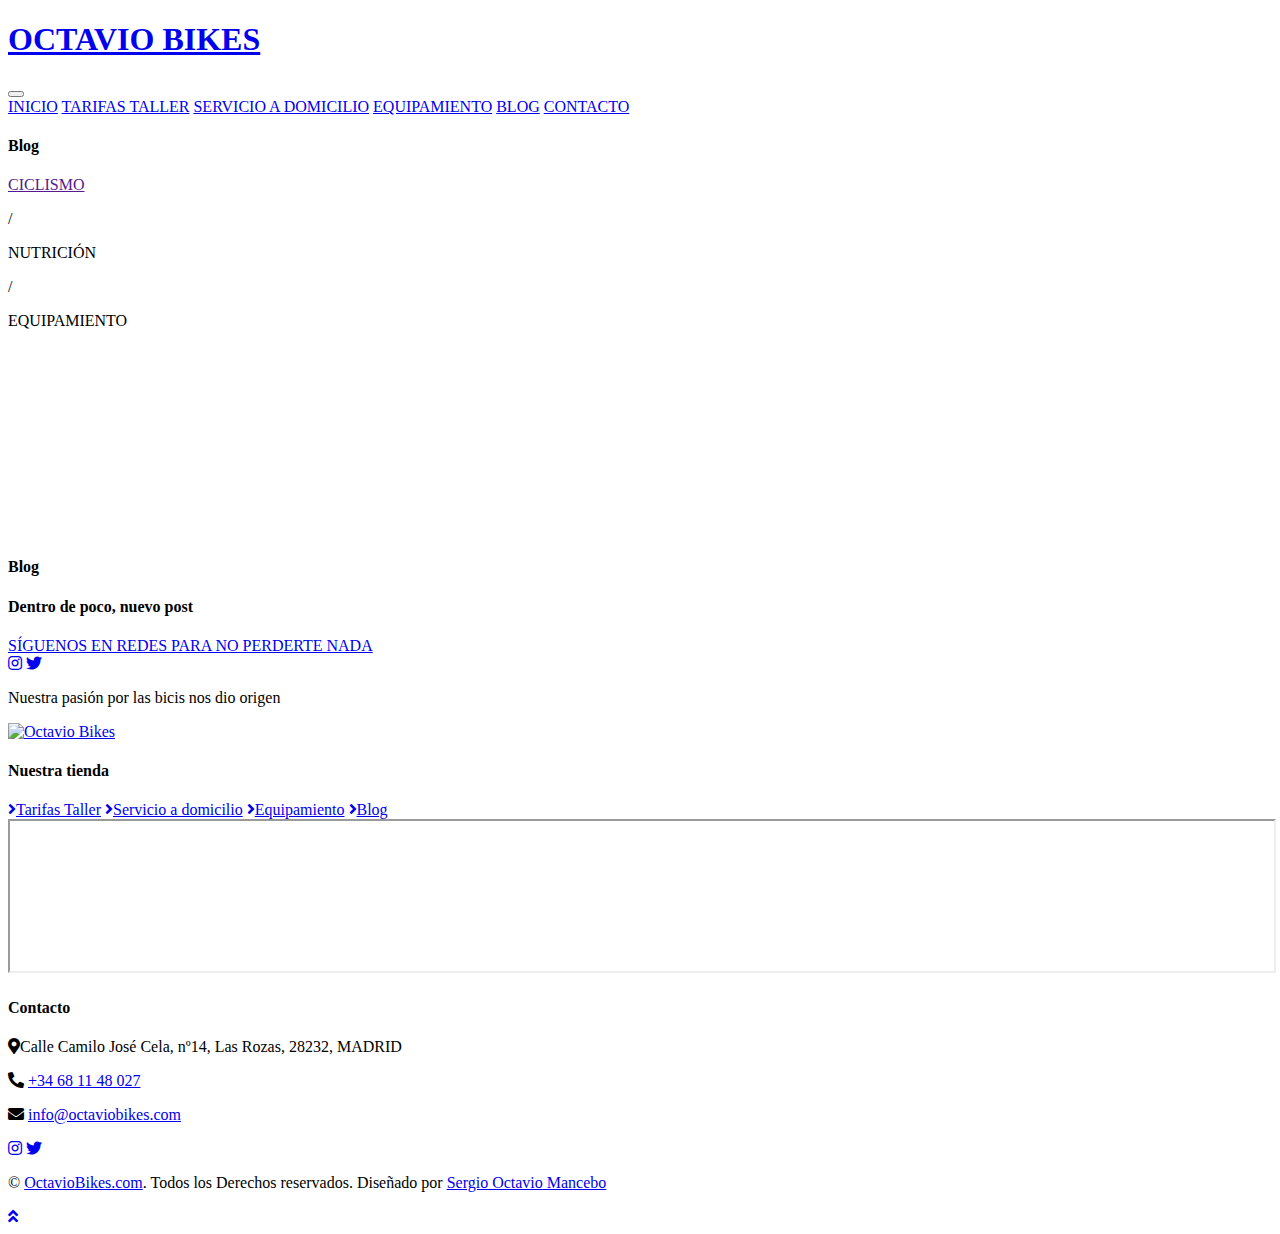
==== blog.html @ df7a00ff "Add files via upload" ====
<!DOCTYPE html>
<html lang="es">

<head>
    <meta charset="utf-8">
    <title>Octavio Bikes</title>
    <meta content="width=device-width, initial-scale=1.0" name="viewport">
    <meta content="Taller Mecánico de Bicis, Taller Bicis Las Rozas, Tienda Bicis, Bicis, Bikes" name="keywords">
    <meta content="Octavio Bikes Taller y Reparación de Bicicletas" name="description">

    <!-- Favicon -->
    <link href="img/octaviobikes/favicon.ico" rel="icon">

    <!-- Font Awesome -->
    <link href="https://cdnjs.cloudflare.com/ajax/libs/font-awesome/5.10.0/css/all.min.css" rel="stylesheet">

    <!-- Flaticon Font -->
    <link href="lib/flaticon/font/flaticon.css" rel="stylesheet">

    <!-- Customized Bootstrap Stylesheet -->
    <link href="css/style.min.css" rel="stylesheet">
</head>

<body class="bg-white">

    <!-- Navbar Start -->
    <meta title="Octavio Bikes">
    <meta name="description" content="Taller mecánico de bicicletas con sede en Las Rozas.">
    <meta>
    <div class="container-fluid p-0 nav-bar">
        <nav class="navbar navbar-expand-lg bg-none navbar-dark py-3">
            <a href="https://octaviobikes.com" class="navbar-brand">
                <h1 class="m-0 display-4 font-weight-bold text-uppercase text-white">OCTAVIO BIKES</h1>
            </a>
            <button type="button" class="navbar-toggler" data-toggle="collapse" data-target="#navbarCollapse">
                <span class="navbar-toggler-icon"></span>
            </button>
            <div class="collapse navbar-collapse justify-content-between" id="navbarCollapse">
                <div class="navbar-nav ml-auto p-4 bg-secondary">
                    <a href="index.html" class="nav-item nav-link" alt="INICIO">INICIO</a>
                    <a href="tarifasTaller.html" class="nav-item nav-link" alt="TARIFAS TALLER">TARIFAS TALLER</a>
                    <a href="domicilio.html" class="nav-item nav-link" alt="SERVICIO A DOMICILIO" >SERVICIO A DOMICILIO</a>
                    <a href="equipamiento.html" class="nav-item nav-link"alt="EQUIPAMIENTO DEPORTIVO" >EQUIPAMIENTO</a>
                    <a href="blog.html" class="nav-item nav-link active" alt="BLOG">BLOG</a>

                    <a href="contact.html" class="nav-item nav-link">CONTACTO</a>

            
                </div>
            </div>
        </nav>
    </div>
    <!-- Navbar End -->



    <!-- Page Header Start -->
    <div class="container-fluid page-header mb-5">
        <div class="d-flex flex-column align-items-center justify-content-center pt-0 pt-lg-5" style="min-height: 400px">
            <h4 class="display-4 mb-3 mt-0 mt-lg-5 text-white text-uppercase font-weight-bold">Blog</h4>
            <div class="d-inline-flex">
                <p class="m-0 text-white"><a class="text-white" href="">CICLISMO</a></p>
                <p class="m-0 text-white px-2">/</p>
                <p class="m-0 text-white">NUTRICIÓN</p>
                <p class="m-0 text-white px-2">/</p>
                <p class="m-0 text-white">EQUIPAMIENTO</p>
            </div>
        </div>
    </div>
    <!-- Page Header End -->


    <!-- Blog Start -->
    <div class="container pt-5">
        <div class="d-flex flex-column text-center mb-5">
            <h4 class="text-primary font-weight-bold">Blog</h4>
            <h4 class="display-4 font-weight-bold">Dentro de poco, nuevo post</h4>
            <a href="https://www.instagram.com/octavio.bikes/" target=”_blank” class="btn btn-lg mt-4 px-4  btn-outline-primary"> SÍGUENOS EN REDES PARA NO PERDERTE NADA</a>
             </div>
             <div class="d-flex justify-content-center mt-4">
                <a class="btn btn-outline-primary rounded-circle text-center mr-2 px-0" style="width: 40px; height: 40px;" href="https://www.instagram.com/octavio.bikes/" target=”_blank”><i class="fab fa-instagram"></i></a>
                <a class="btn btn-outline-primary rounded-circle text-center mr-2 px-0" style="width: 40px; height: 40px;" href="https://twitter.com/OctavioBikes" target=”_blank”><i class="fab fa-twitter"></i></a> 
            </div>

            
        
        <!--
        <div class="row">
            <div class="col-lg-6 mb-5 blog-item">
                <img class="img-fluid mb-4" src="img/blog-1.jpg" alt="Image">
                <div class="d-flex align-items-center mb-4">
                    <div class="d-flex flex-column align-items-center justify-content-center rounded-circle bg-primary text-white" style="width: 80px; height: 80px;">
                        <small>01</small>
                        <strong class="text-uppercase m-0 text-white">Jan</strong>
                        <small>2045</small>
                    </div>
                    <div class="pl-3">
                        <h3 class="font-weight-bold">Lorem ipsum dolor sit amet</h3>
                        <div class="d-flex">
                            <small class="mr-2 text-muted"><i class="fa fa-user"></i> Admin</small>
                            <small class="mr-2 text-muted"><i class="fa fa-folder"></i> Web Design</small>
                            <small class="mr-2 text-muted"><i class="fa fa-comments"></i> 15 Comments</small>
                        </div>
                    </div>
                </div>
                <p>Eos kasd et sea labore. Et sed amet magna elitr amet, stet et amet erat nonumy labore lorem ut eos, sed ut at tempor diam no. Kasd sit ea amet lorem et sea, ipsum sed dolor dolores sed dolore eirmod vero dolor sed kasd accusam</p>
                <a class="btn btn-outline-primary mt-2 px-3" href="">Read More <i class="fa fa-angle-right"></i></a>
            </div>
            <div class="col-lg-6 mb-5 blog-item">
                <img class="img-fluid mb-4" src="img/blog-2.jpg" alt="Image">
                <div class="d-flex align-items-center mb-4">
                    <div class="d-flex flex-column align-items-center justify-content-center rounded-circle bg-primary text-white" style="width: 80px; height: 80px;">
                        <small>01</small>
                        <strong class="text-uppercase m-0 text-white">Jan</strong>
                        <small>2045</small>
                    </div>
                    <div class="pl-3">
                        <h3 class="font-weight-bold">Lorem ipsum dolor sit amet</h3>
                        <div class="d-flex">
                            <small class="mr-2 text-muted"><i class="fa fa-user"></i> Admin</small>
                            <small class="mr-2 text-muted"><i class="fa fa-folder"></i> Web Design</small>
                            <small class="mr-2 text-muted"><i class="fa fa-comments"></i> 15 Comments</small>
                        </div>
                    </div>
                </div>
                <p>Eos kasd et sea labore. Et sed amet magna elitr amet, stet et amet erat nonumy labore lorem ut eos, sed ut at tempor diam no. Kasd sit ea amet lorem et sea, ipsum sed dolor dolores sed dolore eirmod vero dolor sed kasd accusam</p>
                <a class="btn btn-outline-primary mt-2 px-3" href="">Read More <i class="fa fa-angle-right"></i></a>
            </div>
            <div class="col-lg-6 mb-5 blog-item">
                <img class="img-fluid mb-4" src="img/blog-1.jpg" alt="Image">
                <div class="d-flex align-items-center mb-4">
                    <div class="d-flex flex-column align-items-center justify-content-center rounded-circle bg-primary text-white" style="width: 80px; height: 80px;">
                        <small>01</small>
                        <strong class="text-uppercase m-0 text-white">Jan</strong>
                        <small>2045</small>
                    </div>
                    <div class="pl-3">
                        <h3 class="font-weight-bold">Lorem ipsum dolor sit amet</h3>
                        <div class="d-flex">
                            <small class="mr-2 text-muted"><i class="fa fa-user"></i> Admin</small>
                            <small class="mr-2 text-muted"><i class="fa fa-folder"></i> Web Design</small>
                            <small class="mr-2 text-muted"><i class="fa fa-comments"></i> 15 Comments</small>
                        </div>
                    </div>
                </div>
                <p>Eos kasd et sea labore. Et sed amet magna elitr amet, stet et amet erat nonumy labore lorem ut eos, sed ut at tempor diam no. Kasd sit ea amet lorem et sea, ipsum sed dolor dolores sed dolore eirmod vero dolor sed kasd accusam</p>
                <a class="btn btn-outline-primary mt-2 px-3" href="">Read More <i class="fa fa-angle-right"></i></a>
            </div>
            <div class="col-lg-6 mb-5 blog-item">
                <img class="img-fluid mb-4" src="img/blog-2.jpg" alt="Image">
                <div class="d-flex align-items-center mb-4">
                    <div class="d-flex flex-column align-items-center justify-content-center rounded-circle bg-primary text-white" style="width: 80px; height: 80px;">
                        <small>01</small>
                        <strong class="text-uppercase m-0 text-white">Jan</strong>
                        <small>2045</small>
                    </div>
                    <div class="pl-3">
                        <h3 class="font-weight-bold">Lorem ipsum dolor sit amet</h3>
                        <div class="d-flex">
                            <small class="mr-2 text-muted"><i class="fa fa-user"></i> Admin</small>
                            <small class="mr-2 text-muted"><i class="fa fa-folder"></i> Web Design</small>
                            <small class="mr-2 text-muted"><i class="fa fa-comments"></i> 15 Comments</small>
                        </div>
                    </div>
                </div>
                <p>Eos kasd et sea labore. Et sed amet magna elitr amet, stet et amet erat nonumy labore lorem ut eos, sed ut at tempor diam no. Kasd sit ea amet lorem et sea, ipsum sed dolor dolores sed dolore eirmod vero dolor sed kasd accusam</p>
                <a class="btn btn-outline-primary mt-2 px-3" href="">Read More <i class="fa fa-angle-right"></i></a>
            </div>
            <div class="col-lg-12">
                <nav aria-label="Page navigation">
                  <ul class="pagination justify-content-center mb-4">
                    <li class="page-item disabled">
                      <a class="page-link" href="#" aria-label="Previous">
                        <span aria-hidden="true">&laquo;</span>
                      </a>
                    </li>
                    <li class="page-item active"><a class="page-link" href="#">1</a></li>
                    <li class="page-item"><a class="page-link" href="#">2</a></li>
                    <li class="page-item"><a class="page-link" href="#">3</a></li>
                    <li class="page-item">
                      <a class="page-link" href="#" aria-label="Next">
                        <span aria-hidden="true">&raquo;</span>
                      </a>
                    </li>
                  </ul>
                </nav>
            </div>
        </div>

        -->



    </div>
    <!-- Blog End -->



    <!-- Footer Start -->
    <div class="footer container-fluid mt-5 py-5 px-sm-3 px-md-5 text-white">
        <div class="row pt-5">
            <div class="col-lg-3 col-md-6 mb-5">
                <p class="mb-4">Nuestra pasión por las bicis nos dio origen</p>
                <a href="https://octaviobikes.com"><img class="w-100" src="img/octaviobikes/logo_footer.png " alt="Octavio Bikes"></a>
            </div>
            <div class="col-lg-3 col-md-6 mb-5">
                <h4 class="text-primary mb-4">Nuestra tienda</h4>
                <div class="d-flex flex-column justify-content-start">
                    <a class="text-white mb-2" href="tarifasTaller.html"><i class="fa fa-angle-right mr-2"></i>Tarifas Taller</a>
                    <a class="text-white mb-2" href="domicilio.html"><i class="fa fa-angle-right mr-2"></i>Servicio a domicilio</a>
                    <a class="text-white mb-2" href="equipamiento.html"><i class="fa fa-angle-right mr-2"></i>Equipamiento</a>
                    <a class="text-white mb-2" href="blog.html"><i class="fa fa-angle-right mr-2"></i>Blog</a>
                </div>
            </div>

            <div class="col-lg-3 col-md-6 mb-5">
                <iframe style="width: 100%; height: 100%;" src="https://www.google.com/maps/embed?pb=!1m18!1m12!1m3!1d24263.231649922593!2d-3.928801520898449!3d40.5216139!2m3!1f0!2f0!3f0!3m2!1i1024!2i768!4f13.1!3m3!1m2!1s0xd4183df126f78e7%3A0xd664f746f056c08d!2sOctavioBikes%20Taller%20Bicicletas%20Las%20Rozas!5e0!3m2!1ses!2ses!4v1670412642728!5m2!1ses!2ses" width="600" height="450" style="border:0;" allowfullscreen="" loading="lazy" referrerpolicy="no-referrer-when-downgrade"></iframe>
             </div>


            <div class="col-lg-3 col-md-6 mb-5">
                <h4 class="text-primary mb-4">Contacto</h4>
                <p><i class="fa fa-map-marker-alt mr-2"></i>Calle Camilo José Cela, nº14, Las Rozas, 28232, MADRID</p>
                <p><i class="fa fa-phone-alt mr-2"></i> <a class="text-white" href="tel:+34681148027">+34 68 11 48 027</a></p>
                <p><i class="fa fa-envelope mr-2 "></i> <a class="text-white" href="mailto:info@octaviobikes.com">info@octaviobikes.com</a></p>
                <div class="d-flex justify-content-start mt-4">
                    <a class="btn btn-outline-light rounded-circle text-center mr-2 px-0" style="width: 40px; height: 40px;" href="https://www.instagram.com/octavio.bikes/" target=”_blank”><i class="fab fa-instagram"></i></a>
                    <a class="btn btn-outline-light rounded-circle text-center mr-2 px-0" style="width: 40px; height: 40px;" href="https://twitter.com/OctavioBikes" target=”_blank”><i class="fab fa-twitter"></i></a>
                </div>
            </div>
         

       


        </div>
        <div class="container border-top border-dark pt-5">
            <p class="m-0 text-center text-white">
                &copy; <a class="text-white font-weight-bold" href="https://www.octaviobikes.com">OctavioBikes.com</a>. Todos los Derechos reservados. Diseñado por
                <a class="text-white font-weight-bold" href="https://sergio-octavio.github.io">Sergio Octavio Mancebo</a>
            </p>
        </div>
    </div>
    <!-- Footer End -->


    <!-- Back to Top -->
    <a href="#" class="btn btn-outline-primary back-to-top"><i class="fa fa-angle-double-up"></i></a>


    <!-- JavaScript Libraries -->
    <script src="https://code.jquery.com/jquery-3.4.1.min.js"></script>
    <script src="https://stackpath.bootstrapcdn.com/bootstrap/4.4.1/js/bootstrap.bundle.min.js"></script>
    <script src="lib/easing/easing.min.js"></script>
    <script src="lib/waypoints/waypoints.min.js"></script>

    <!-- Contact Javascript File -->
    <script src="mail/jqBootstrapValidation.min.js"></script>
    <script src="mail/contact.js"></script>

    <!-- Template Javascript -->
    <script src="js/main.js"></script>
</body>

</html>
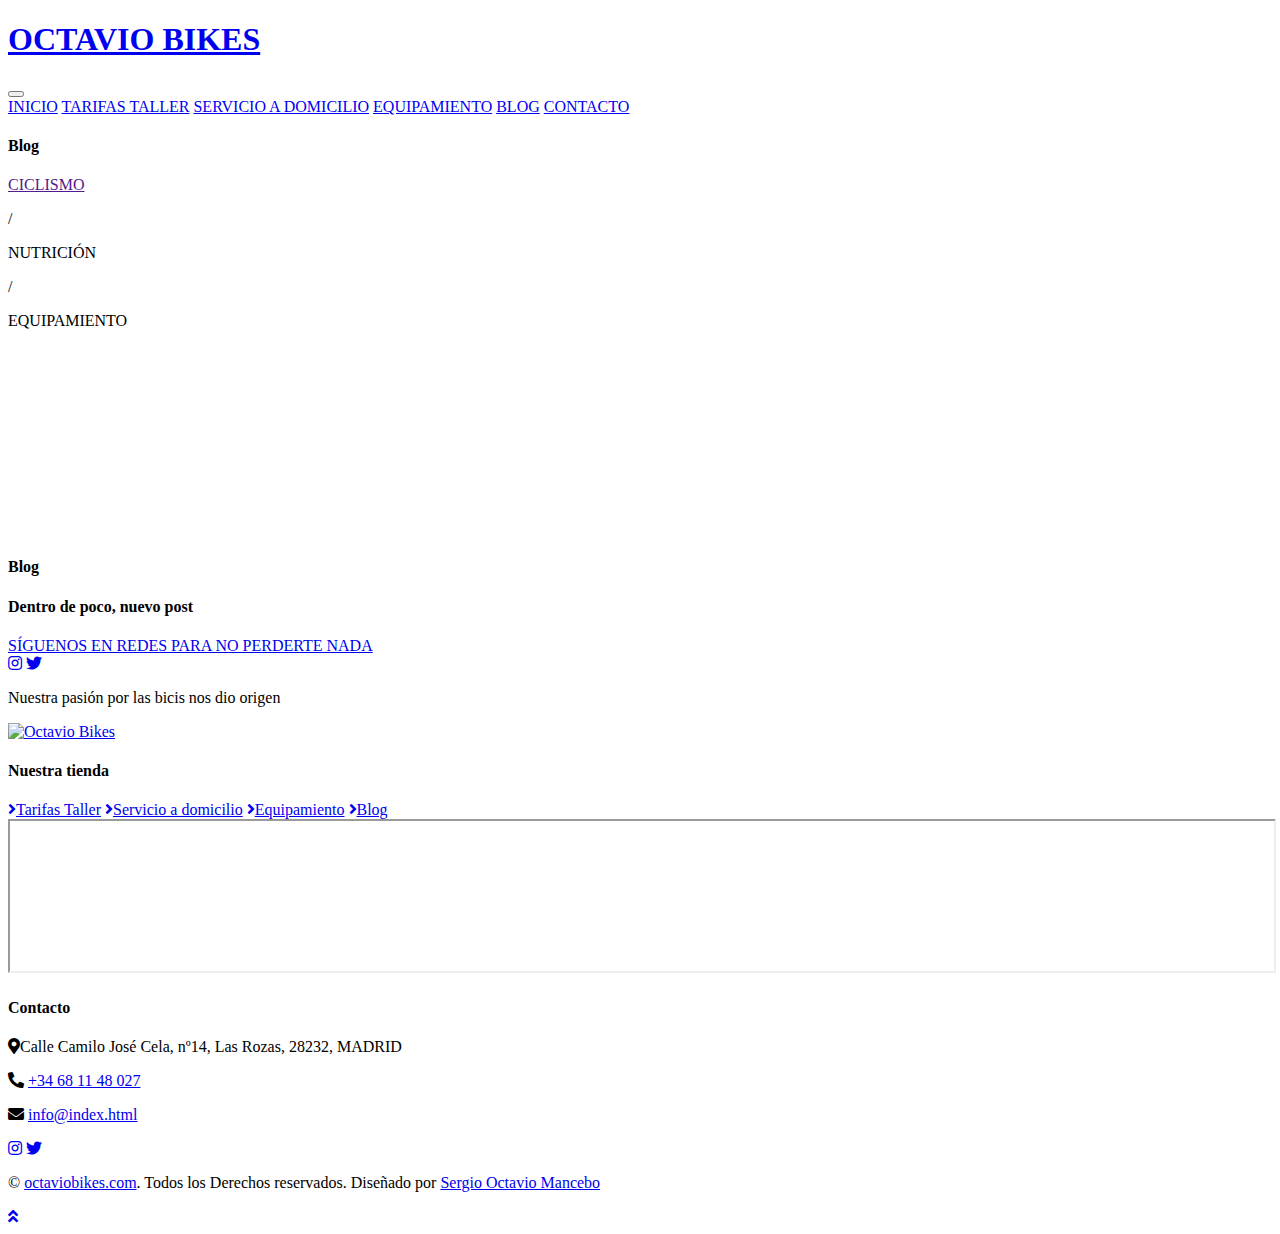
==== commit ac378f81: "update web local" ====
--- a/blog.html
+++ b/blog.html
@@ -29,7 +29,7 @@
     <meta>
     <div class="container-fluid p-0 nav-bar">
         <nav class="navbar navbar-expand-lg bg-none navbar-dark py-3">
-            <a href="https://octaviobikes.com" class="navbar-brand">
+            <a href="index.html" class="navbar-brand">
                 <h1 class="m-0 display-4 font-weight-bold text-uppercase text-white">OCTAVIO BIKES</h1>
             </a>
             <button type="button" class="navbar-toggler" data-toggle="collapse" data-target="#navbarCollapse">
@@ -201,7 +201,7 @@
         <div class="row pt-5">
             <div class="col-lg-3 col-md-6 mb-5">
                 <p class="mb-4">Nuestra pasión por las bicis nos dio origen</p>
-                <a href="https://octaviobikes.com"><img class="w-100" src="img/octaviobikes/logo_footer.png " alt="Octavio Bikes"></a>
+                <a href="index.html"><img class="w-100" src="img/octaviobikes/logo_footer.png " alt="Octavio Bikes"></a>
             </div>
             <div class="col-lg-3 col-md-6 mb-5">
                 <h4 class="text-primary mb-4">Nuestra tienda</h4>
@@ -222,7 +222,7 @@
                 <h4 class="text-primary mb-4">Contacto</h4>
                 <p><i class="fa fa-map-marker-alt mr-2"></i>Calle Camilo José Cela, nº14, Las Rozas, 28232, MADRID</p>
                 <p><i class="fa fa-phone-alt mr-2"></i> <a class="text-white" href="tel:+34681148027">+34 68 11 48 027</a></p>
-                <p><i class="fa fa-envelope mr-2 "></i> <a class="text-white" href="mailto:info@octaviobikes.com">info@octaviobikes.com</a></p>
+                <p><i class="fa fa-envelope mr-2 "></i> <a class="text-white" href="mailto:info@index.html">info@index.html</a></p>
                 <div class="d-flex justify-content-start mt-4">
                     <a class="btn btn-outline-light rounded-circle text-center mr-2 px-0" style="width: 40px; height: 40px;" href="https://www.instagram.com/octavio.bikes/" target=”_blank”><i class="fab fa-instagram"></i></a>
                     <a class="btn btn-outline-light rounded-circle text-center mr-2 px-0" style="width: 40px; height: 40px;" href="https://twitter.com/OctavioBikes" target=”_blank”><i class="fab fa-twitter"></i></a>
@@ -236,7 +236,7 @@
         </div>
         <div class="container border-top border-dark pt-5">
             <p class="m-0 text-center text-white">
-                &copy; <a class="text-white font-weight-bold" href="https://www.octaviobikes.com">OctavioBikes.com</a>. Todos los Derechos reservados. Diseñado por
+                &copy; <a class="text-white font-weight-bold" href="https://www.index.html">octaviobikes.com</a>. Todos los Derechos reservados. Diseñado por
                 <a class="text-white font-weight-bold" href="https://sergio-octavio.github.io">Sergio Octavio Mancebo</a>
             </p>
         </div>
